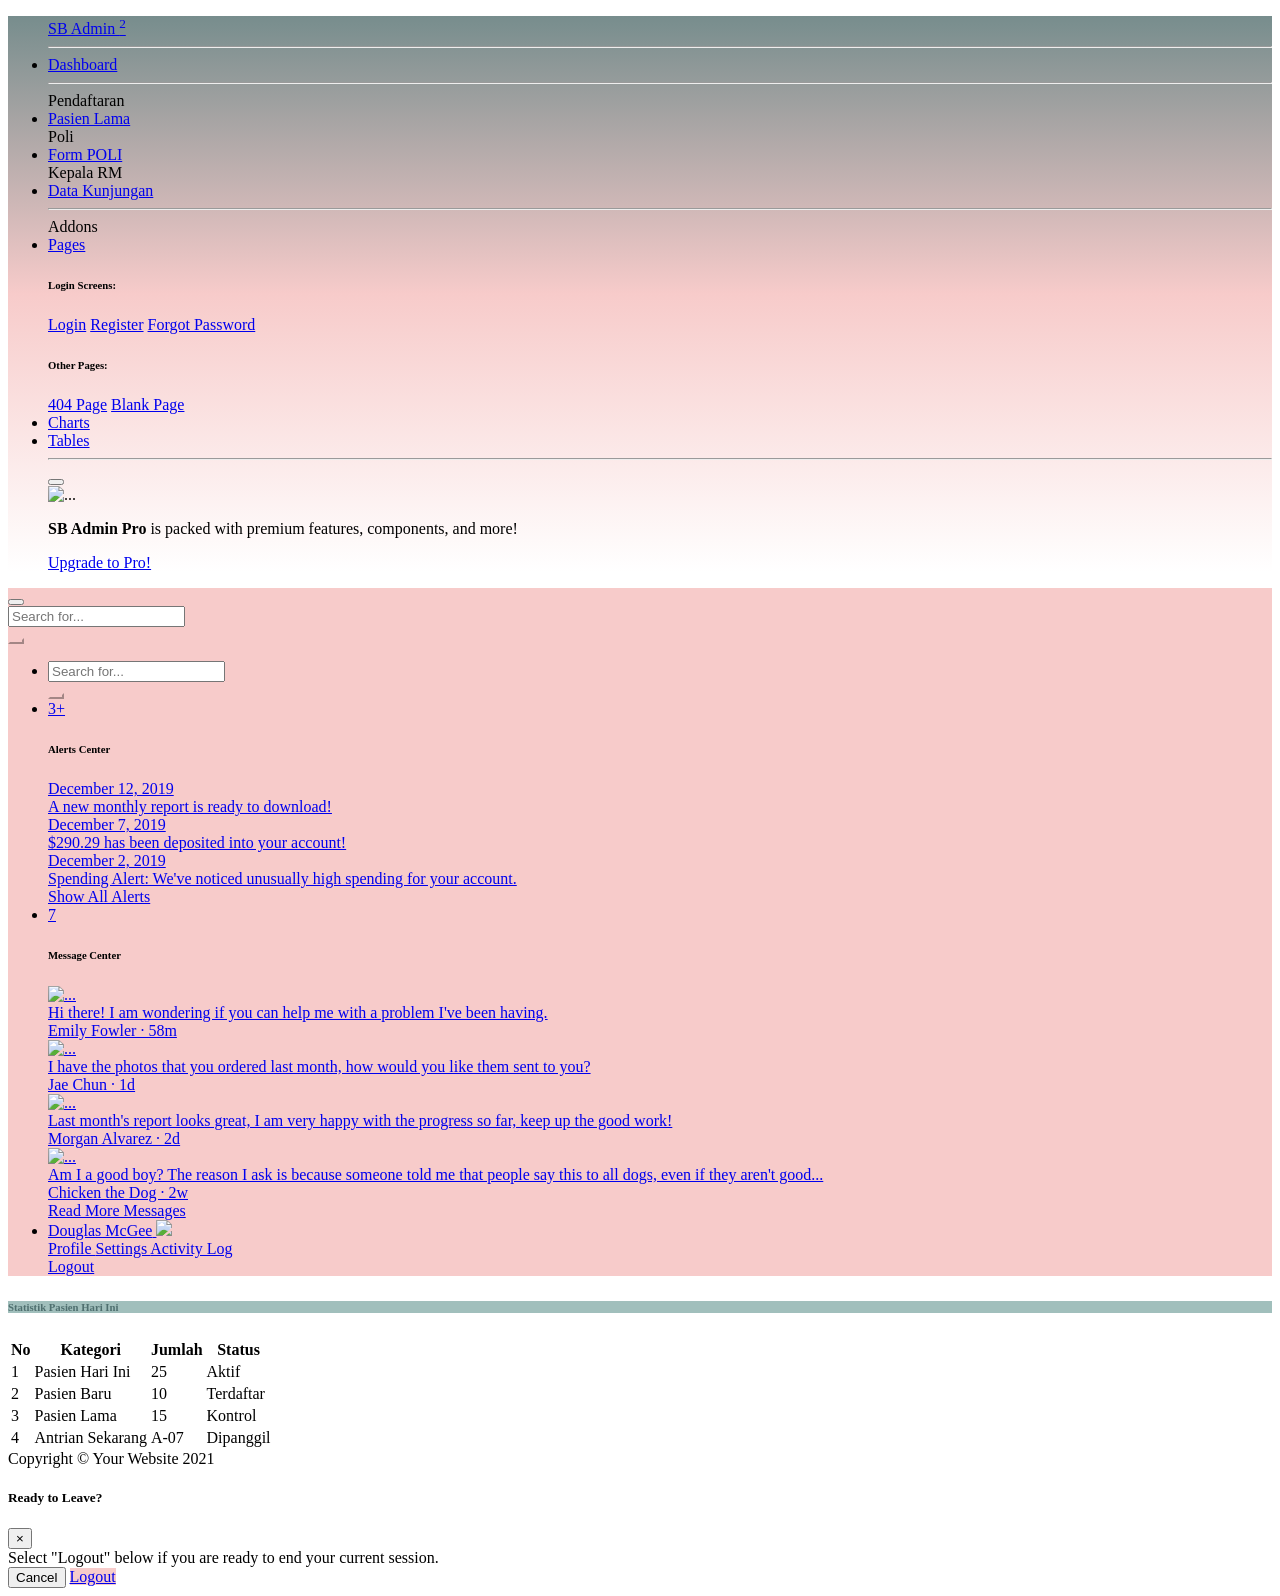
==== index.html @ d0c3888c "Create index.html" ====
<!DOCTYPE html>
<html lang="en">

<head>

    <meta charset="utf-8">
    <meta http-equiv="X-UA-Compatible" content="IE=edge">
    <meta name="viewport" content="width=device-width, initial-scale=1, shrink-to-fit=no">
    <meta name="description" content="">
    <meta name="author" content="">

    <title>SB Admin 2 - Dashboard</title>

    <!-- Custom fonts for this template-->
    <link href="vendor/fontawesome-free/css/all.min.css" rel="stylesheet" type="text/css">
    <link
        href="https://fonts.googleapis.com/css?family=Nunito:200,200i,300,300i,400,400i,600,600i,700,700i,800,800i,900,900i"
        rel="stylesheet">

    <!-- Custom styles for this template-->
    <link href="css/sb-admin-2.min.css" rel="stylesheet">

    <style>

/* SIDEBAR gradasi sama kayak login */
.sidebar {
  background: linear-gradient(180deg, #778d8d, #f7cbca, #FFFFFF) !important;
}

/* TOPBAR pink soft */
.topbar {
  background-color: #f7cbca !important;
}

/* CARD HEADER tosca muda */
.card-header {
  background-color: #a1bfbc !important;
  color: #4F6F6F;
}

/* BUTTON primary jadi pink */
.btn-primary {
  background-color: #f7cbca !important;
  border-color: #f7cbca !important;
}

/* Hover button */
.btn-primary:hover {
  background-color: #f3b6cf !important;
  border-color: #f3b6cf !important;
}

</style>

</head>


<body id="page-top">

    <!-- Page Wrapper -->
    <div id="wrapper">

        <!-- Sidebar -->
        <ul class="navbar-nav bg-gradient-primary sidebar sidebar-dark accordion" id="accordionSidebar">

            <!-- Sidebar - Brand -->
            <a class="sidebar-brand d-flex align-items-center justify-content-center" href="index.html">
                <div class="sidebar-brand-icon rotate-n-15">
                    <i class="fas fa-laugh-wink"></i>
                </div>
                <div class="sidebar-brand-text mx-3">SB Admin <sup>2</sup></div>
            </a>

            <!-- Divider -->
            <hr class="sidebar-divider my-0">

 
        <!-- Nav Item - Dashboard -->
        <li class="nav-item active">
          <a class="nav-link" href="index.html">
            <i class="fas fa-fw fa-tachometer-alt"></i>
            <span>Dashboard</span></a
          >
        </li>

        <!-- Divider -->
        <hr class="sidebar-divider" />

        <div class="sidebar-heading">Pendaftaran</div>

        <!-- Nav Item - Pendaftaram -->
        <li class="nav-item">
          <a class="nav-link" href="formpasienlama.html">
            <i class="fas fa-fw fa-chart-area"></i>
            <span>Pasien Lama</span></a
          >
        </li>

        <div class="sidebar-heading">Poli</div>

        <!-- Nav Item - Form Poli -->
        <li class="nav-item">
          <a class="nav-link" href="formpoli.html">
            <i class="fas fa-fw fa-chart-area"></i>
            <span>Form POLI</span></a
          >
        </li>

        <div class="sidebar-heading">Kepala RM</div>

        <!-- Nav Item - Data Kunjungan -->
        <li class="nav-item">
          <a class="nav-link" href="datakunjungan.html">
            <i class="fas fa-fw fa-chart-area"></i>
            <span>Data Kunjungan</span></a
          >
        </li>

        <!-- Divider -->
        <hr class="sidebar-divider" />

            <!-- Heading -->
            <div class="sidebar-heading">
                Addons
            </div>

            <!-- Nav Item - Pages Collapse Menu -->
            <li class="nav-item">
                <a class="nav-link collapsed" href="#" data-toggle="collapse" data-target="#collapsePages"
                    aria-expanded="true" aria-controls="collapsePages">
                    <i class="fas fa-fw fa-folder"></i>
                    <span>Pages</span>
                </a>
                <div id="collapsePages" class="collapse" aria-labelledby="headingPages" data-parent="#accordionSidebar">
                    <div class="bg-white py-2 collapse-inner rounded">
                        <h6 class="collapse-header">Login Screens:</h6>
                        <a class="collapse-item" href="login.html">Login</a>
                        <a class="collapse-item" href="register.html">Register</a>
                        <a class="collapse-item" href="forgot-password.html">Forgot Password</a>
                        <div class="collapse-divider"></div>
                        <h6 class="collapse-header">Other Pages:</h6>
                        <a class="collapse-item" href="404.html">404 Page</a>
                        <a class="collapse-item" href="blank.html">Blank Page</a>
                    </div>
                </div>
            </li>

            <!-- Nav Item - Charts -->
            <li class="nav-item">
                <a class="nav-link" href="charts.html">
                    <i class="fas fa-fw fa-chart-area"></i>
                    <span>Charts</span></a>
            </li>

            <!-- Nav Item - Tables -->
            <li class="nav-item">
                <a class="nav-link" href="tables.html">
                    <i class="fas fa-fw fa-table"></i>
                    <span>Tables</span></a>
            </li>

            <!-- Divider -->
            <hr class="sidebar-divider d-none d-md-block">

            <!-- Sidebar Toggler (Sidebar) -->
            <div class="text-center d-none d-md-inline">
                <button class="rounded-circle border-0" id="sidebarToggle"></button>
            </div>

            <!-- Sidebar Message -->
            <div class="sidebar-card d-none d-lg-flex">
                <img class="sidebar-card-illustration mb-2" src="img/undraw_rocket.svg" alt="...">
                <p class="text-center mb-2"><strong>SB Admin Pro</strong> is packed with premium features, components, and more!</p>
                <a class="btn btn-success btn-sm" href="https://startbootstrap.com/theme/sb-admin-pro">Upgrade to Pro!</a>
            </div>

        </ul>
        <!-- End of Sidebar -->

        <!-- Content Wrapper -->
        <div id="content-wrapper" class="d-flex flex-column">

            <!-- Main Content -->
            <div id="content">

                <!-- Topbar -->
                <nav class="navbar navbar-expand navbar-light bg-white topbar mb-4 static-top shadow">

                    <!-- Sidebar Toggle (Topbar) -->
                    <button id="sidebarToggleTop" class="btn btn-link d-md-none rounded-circle mr-3">
                        <i class="fa fa-bars"></i>
                    </button>

                    <!-- Topbar Search -->
                    <form
                        class="d-none d-sm-inline-block form-inline mr-auto ml-md-3 my-2 my-md-0 mw-100 navbar-search">
                        <div class="input-group">
                            <input type="text" class="form-control bg-light border-0 small" placeholder="Search for..."
                                aria-label="Search" aria-describedby="basic-addon2">
                            <div class="input-group-append">
                                <button class="btn btn-primary" type="button">
                                    <i class="fas fa-search fa-sm"></i>
                                </button>
                            </div>
                        </div>
                    </form>

                    <!-- Topbar Navbar -->
                    <ul class="navbar-nav ml-auto">

                        <!-- Nav Item - Search Dropdown (Visible Only XS) -->
                        <li class="nav-item dropdown no-arrow d-sm-none">
                            <a class="nav-link dropdown-toggle" href="#" id="searchDropdown" role="button"
                                data-toggle="dropdown" aria-haspopup="true" aria-expanded="false">
                                <i class="fas fa-search fa-fw"></i>
                            </a>
                            <!-- Dropdown - Messages -->
                            <div class="dropdown-menu dropdown-menu-right p-3 shadow animated--grow-in"
                                aria-labelledby="searchDropdown">
                                <form class="form-inline mr-auto w-100 navbar-search">
                                    <div class="input-group">
                                        <input type="text" class="form-control bg-light border-0 small"
                                            placeholder="Search for..." aria-label="Search"
                                            aria-describedby="basic-addon2">
                                        <div class="input-group-append">
                                            <button class="btn btn-primary" type="button">
                                                <i class="fas fa-search fa-sm"></i>
                                            </button>
                                        </div>
                                    </div>
                                </form>
                            </div>
                        </li>

                        <!-- Nav Item - Alerts -->
                        <li class="nav-item dropdown no-arrow mx-1">
                            <a class="nav-link dropdown-toggle" href="#" id="alertsDropdown" role="button"
                                data-toggle="dropdown" aria-haspopup="true" aria-expanded="false">
                                <i class="fas fa-bell fa-fw"></i>
                                <!-- Counter - Alerts -->
                                <span class="badge badge-danger badge-counter">3+</span>
                            </a>
                            <!-- Dropdown - Alerts -->
                            <div class="dropdown-list dropdown-menu dropdown-menu-right shadow animated--grow-in"
                                aria-labelledby="alertsDropdown">
                                <h6 class="dropdown-header">
                                    Alerts Center
                                </h6>
                                <a class="dropdown-item d-flex align-items-center" href="#">
                                    <div class="mr-3">
                                        <div class="icon-circle bg-primary">
                                            <i class="fas fa-file-alt text-white"></i>
                                        </div>
                                    </div>
                                    <div>
                                        <div class="small text-gray-500">December 12, 2019</div>
                                        <span class="font-weight-bold">A new monthly report is ready to download!</span>
                                    </div>
                                </a>
                                <a class="dropdown-item d-flex align-items-center" href="#">
                                    <div class="mr-3">
                                        <div class="icon-circle bg-success">
                                            <i class="fas fa-donate text-white"></i>
                                        </div>
                                    </div>
                                    <div>
                                        <div class="small text-gray-500">December 7, 2019</div>
                                        $290.29 has been deposited into your account!
                                    </div>
                                </a>
                                <a class="dropdown-item d-flex align-items-center" href="#">
                                    <div class="mr-3">
                                        <div class="icon-circle bg-warning">
                                            <i class="fas fa-exclamation-triangle text-white"></i>
                                        </div>
                                    </div>
                                    <div>
                                        <div class="small text-gray-500">December 2, 2019</div>
                                        Spending Alert: We've noticed unusually high spending for your account.
                                    </div>
                                </a>
                                <a class="dropdown-item text-center small text-gray-500" href="#">Show All Alerts</a>
                            </div>
                        </li>

                        <!-- Nav Item - Messages -->
                        <li class="nav-item dropdown no-arrow mx-1">
                            <a class="nav-link dropdown-toggle" href="#" id="messagesDropdown" role="button"
                                data-toggle="dropdown" aria-haspopup="true" aria-expanded="false">
                                <i class="fas fa-envelope fa-fw"></i>
                                <!-- Counter - Messages -->
                                <span class="badge badge-danger badge-counter">7</span>
                            </a>
                            <!-- Dropdown - Messages -->
                            <div class="dropdown-list dropdown-menu dropdown-menu-right shadow animated--grow-in"
                                aria-labelledby="messagesDropdown">
                                <h6 class="dropdown-header">
                                    Message Center
                                </h6>
                                <a class="dropdown-item d-flex align-items-center" href="#">
                                    <div class="dropdown-list-image mr-3">
                                        <img class="rounded-circle" src="img/undraw_profile_1.svg"
                                            alt="...">
                                        <div class="status-indicator bg-success"></div>
                                    </div>
                                    <div class="font-weight-bold">
                                        <div class="text-truncate">Hi there! I am wondering if you can help me with a
                                            problem I've been having.</div>
                                        <div class="small text-gray-500">Emily Fowler · 58m</div>
                                    </div>
                                </a>
                                <a class="dropdown-item d-flex align-items-center" href="#">
                                    <div class="dropdown-list-image mr-3">
                                        <img class="rounded-circle" src="img/undraw_profile_2.svg"
                                            alt="...">
                                        <div class="status-indicator"></div>
                                    </div>
                                    <div>
                                        <div class="text-truncate">I have the photos that you ordered last month, how
                                            would you like them sent to you?</div>
                                        <div class="small text-gray-500">Jae Chun · 1d</div>
                                    </div>
                                </a>
                                <a class="dropdown-item d-flex align-items-center" href="#">
                                    <div class="dropdown-list-image mr-3">
                                        <img class="rounded-circle" src="img/undraw_profile_3.svg"
                                            alt="...">
                                        <div class="status-indicator bg-warning"></div>
                                    </div>
                                    <div>
                                        <div class="text-truncate">Last month's report looks great, I am very happy with
                                            the progress so far, keep up the good work!</div>
                                        <div class="small text-gray-500">Morgan Alvarez · 2d</div>
                                    </div>
                                </a>
                                <a class="dropdown-item d-flex align-items-center" href="#">
                                    <div class="dropdown-list-image mr-3">
                                        <img class="rounded-circle" src="https://source.unsplash.com/Mv9hjnEUHR4/60x60"
                                            alt="...">
                                        <div class="status-indicator bg-success"></div>
                                    </div>
                                    <div>
                                        <div class="text-truncate">Am I a good boy? The reason I ask is because someone
                                            told me that people say this to all dogs, even if they aren't good...</div>
                                        <div class="small text-gray-500">Chicken the Dog · 2w</div>
                                    </div>
                                </a>
                                <a class="dropdown-item text-center small text-gray-500" href="#">Read More Messages</a>
                            </div>
                        </li>

                        <div class="topbar-divider d-none d-sm-block"></div>

                        <!-- Nav Item - User Information -->
                        <li class="nav-item dropdown no-arrow">
                            <a class="nav-link dropdown-toggle" href="#" id="userDropdown" role="button"
                                data-toggle="dropdown" aria-haspopup="true" aria-expanded="false">
                                <span class="mr-2 d-none d-lg-inline text-gray-600 small">Douglas McGee</span>
                                <img class="img-profile rounded-circle"
                                    src="img/undraw_profile.svg">
                            </a>
                            <!-- Dropdown - User Information -->
                            <div class="dropdown-menu dropdown-menu-right shadow animated--grow-in"
                                aria-labelledby="userDropdown">
                                <a class="dropdown-item" href="#">
                                    <i class="fas fa-user fa-sm fa-fw mr-2 text-gray-400"></i>
                                    Profile
                                </a>
                                <a class="dropdown-item" href="#">
                                    <i class="fas fa-cogs fa-sm fa-fw mr-2 text-gray-400"></i>
                                    Settings
                                </a>
                                <a class="dropdown-item" href="#">
                                    <i class="fas fa-list fa-sm fa-fw mr-2 text-gray-400"></i>
                                    Activity Log
                                </a>
                                <div class="dropdown-divider"></div>
                                <a class="dropdown-item" href="#" data-toggle="modal" data-target="#logoutModal">
                                    <i class="fas fa-sign-out-alt fa-sm fa-fw mr-2 text-gray-400"></i>
                                    Logout
                                </a>
                            </div>
                        </li>

                    </ul>

                </nav>
                <!-- End of Topbar -->

                <!-- Begin Page Content -->
                <div class="container-fluid">

                    <div class="card shadow mb-4">
    <div class="card-header py-3">
        <h6 class="m-0 font-weight-bold text-primary">
            Statistik Pasien Hari Ini
        </h6>
    </div>

    <div class="card-body">
        <div class="table-responsive">
            <table class="table table-bordered text-center">
                <thead class="thead-light">
                    <tr>
                        <th>No</th>
                        <th>Kategori</th>
                        <th>Jumlah</th>
                        <th>Status</th>
                    </tr>
                </thead>

                <tbody>
                    <tr>
                        <td>1</td>
                        <td>Pasien Hari Ini</td>
                        <td>25</td>
                        <td><span class="badge badge-info">Aktif</span></td>
                    </tr>
                    <tr>
                        <td>2</td>
                        <td>Pasien Baru</td>
                        <td>10</td>
                        <td><span class="badge badge-success">Terdaftar</span></td>
                    </tr>
                    <tr>
                        <td>3</td>
                        <td>Pasien Lama</td>
                        <td>15</td>
                        <td><span class="badge badge-secondary">Kontrol</span></td>
                    </tr>
                    <tr>
                        <td>4</td>
                        <td>Antrian Sekarang</td>
                        <td>A-07</td>
                        <td><span class="badge badge-warning">Dipanggil</span></td>
                    </tr>
                </tbody>
            </table>
        </div>
    </div>
</div>
        </div>

            <!-- Footer -->
            <footer class="sticky-footer bg-white">
                <div class="container my-auto">
                    <div class="copyright text-center my-auto">
                        <span>Copyright &copy; Your Website 2021</span>
                    </div>
                </div>
            </footer>
            <!-- End of Footer -->

        </div>
        <!-- End of Content Wrapper -->

    </div>
    <!-- End of Page Wrapper -->

    <!-- Scroll to Top Button-->
    <a class="scroll-to-top rounded" href="#page-top">
        <i class="fas fa-angle-up"></i>
    </a>

    <!-- Logout Modal-->
    <div class="modal fade" id="logoutModal" tabindex="-1" role="dialog" aria-labelledby="exampleModalLabel"
        aria-hidden="true">
        <div class="modal-dialog" role="document">
            <div class="modal-content">
                <div class="modal-header">
                    <h5 class="modal-title" id="exampleModalLabel">Ready to Leave?</h5>
                    <button class="close" type="button" data-dismiss="modal" aria-label="Close">
                        <span aria-hidden="true">×</span>
                    </button>
                </div>
                <div class="modal-body">Select "Logout" below if you are ready to end your current session.</div>
                <div class="modal-footer">
                    <button class="btn btn-secondary" type="button" data-dismiss="modal">Cancel</button>
                    <a class="btn btn-primary" href="login.html">Logout</a>
                </div>
            </div>
        </div>
    </div>

    <!-- Bootstrap core JavaScript-->
    <script src="vendor/jquery/jquery.min.js"></script>
    <script src="vendor/bootstrap/js/bootstrap.bundle.min.js"></script>

    <!-- Core plugin JavaScript-->
    <script src="vendor/jquery-easing/jquery.easing.min.js"></script>

    <!-- Custom scripts for all pages-->
    <script src="js/sb-admin-2.min.js"></script>

    <!-- Page level plugins -->
    <script src="vendor/chart.js/Chart.min.js"></script>

    <!-- Page level custom scripts -->
    <script src="js/demo/chart-area-demo.js"></script>
    <script src="js/demo/chart-pie-demo.js"></script>

</body>

</html>
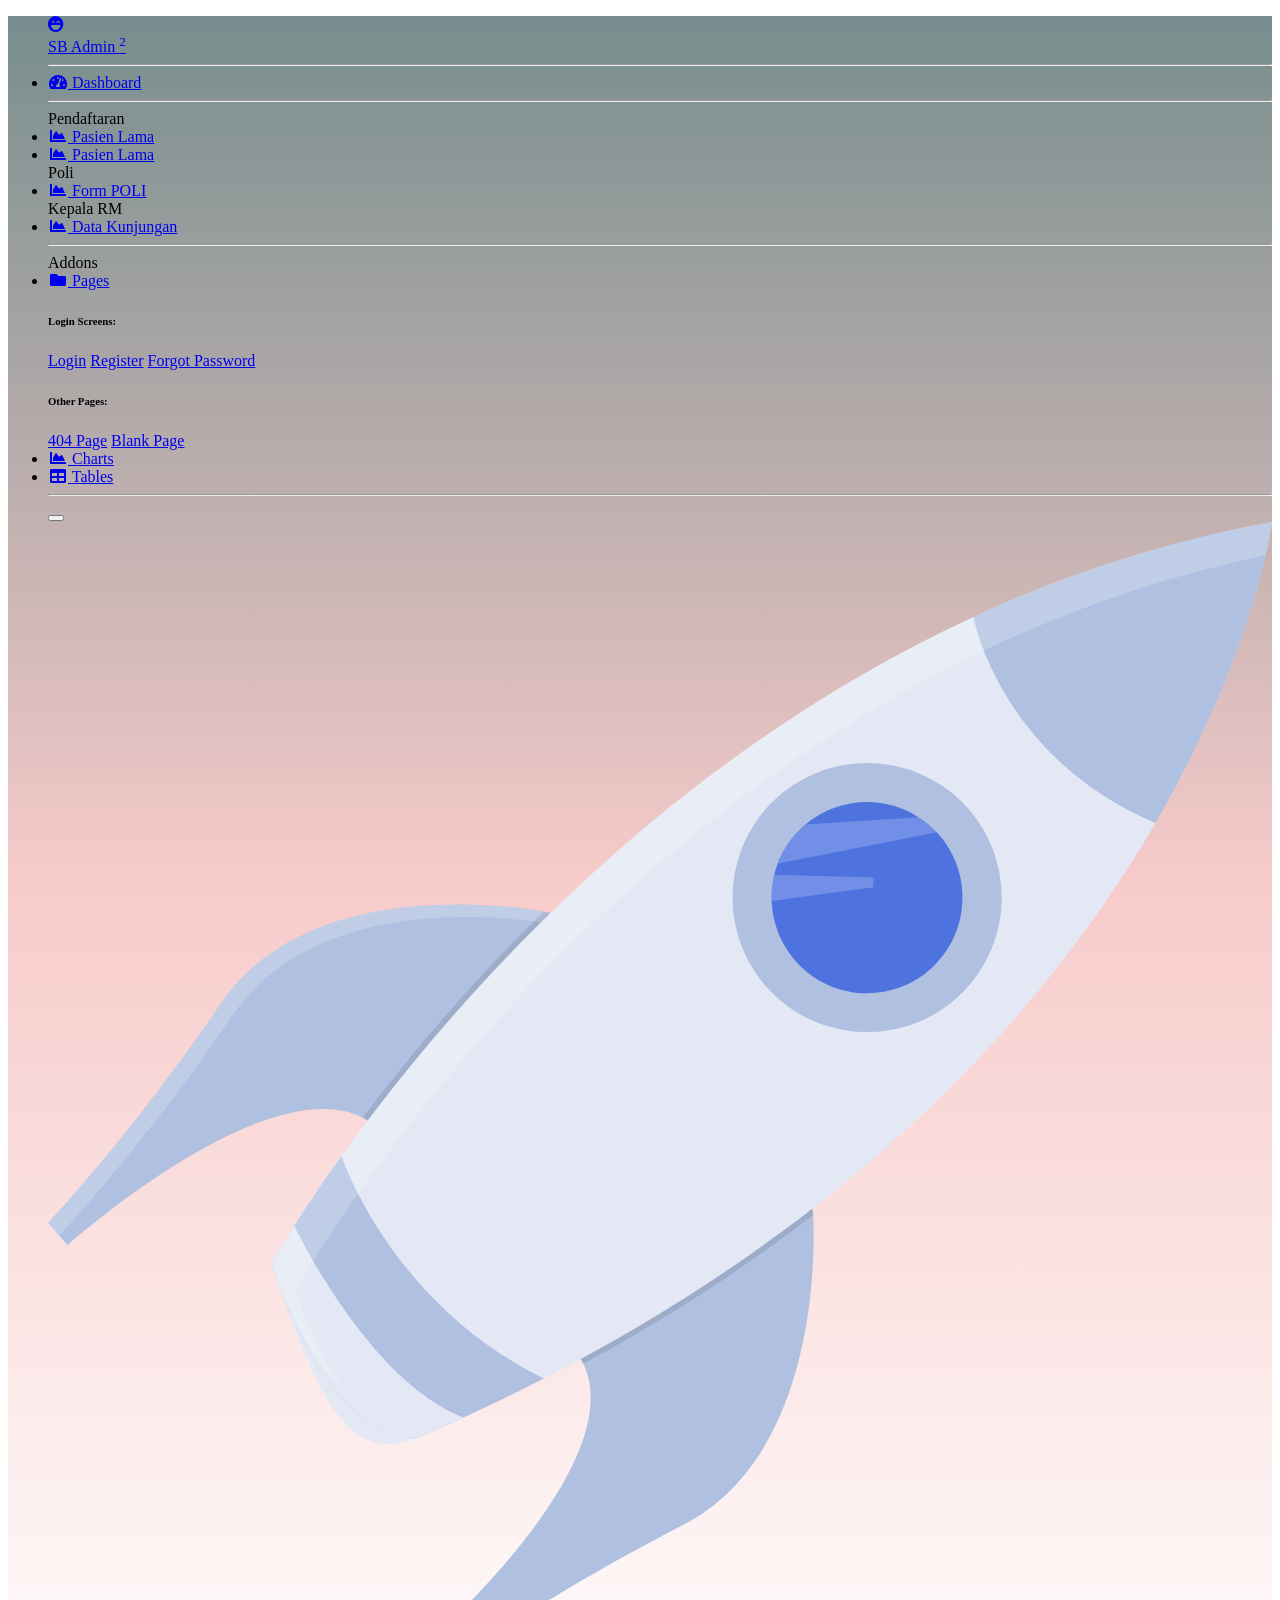
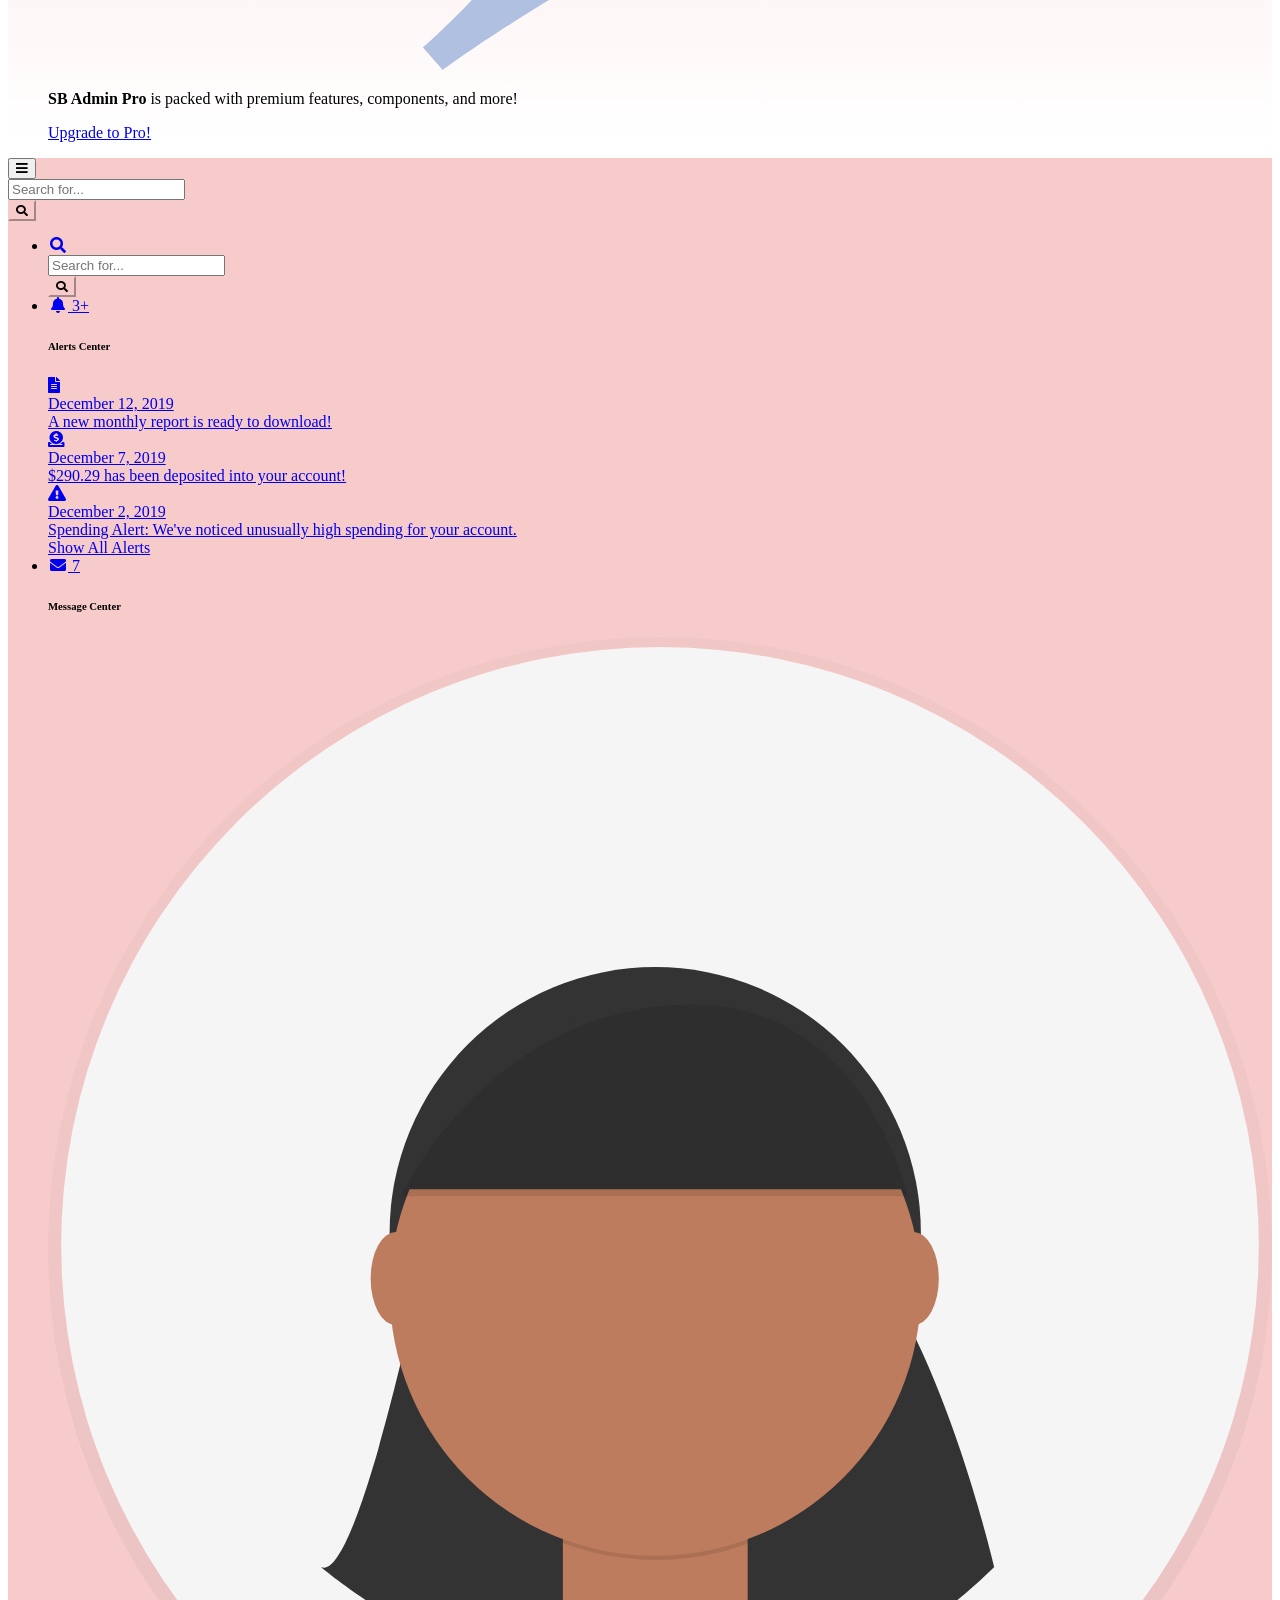
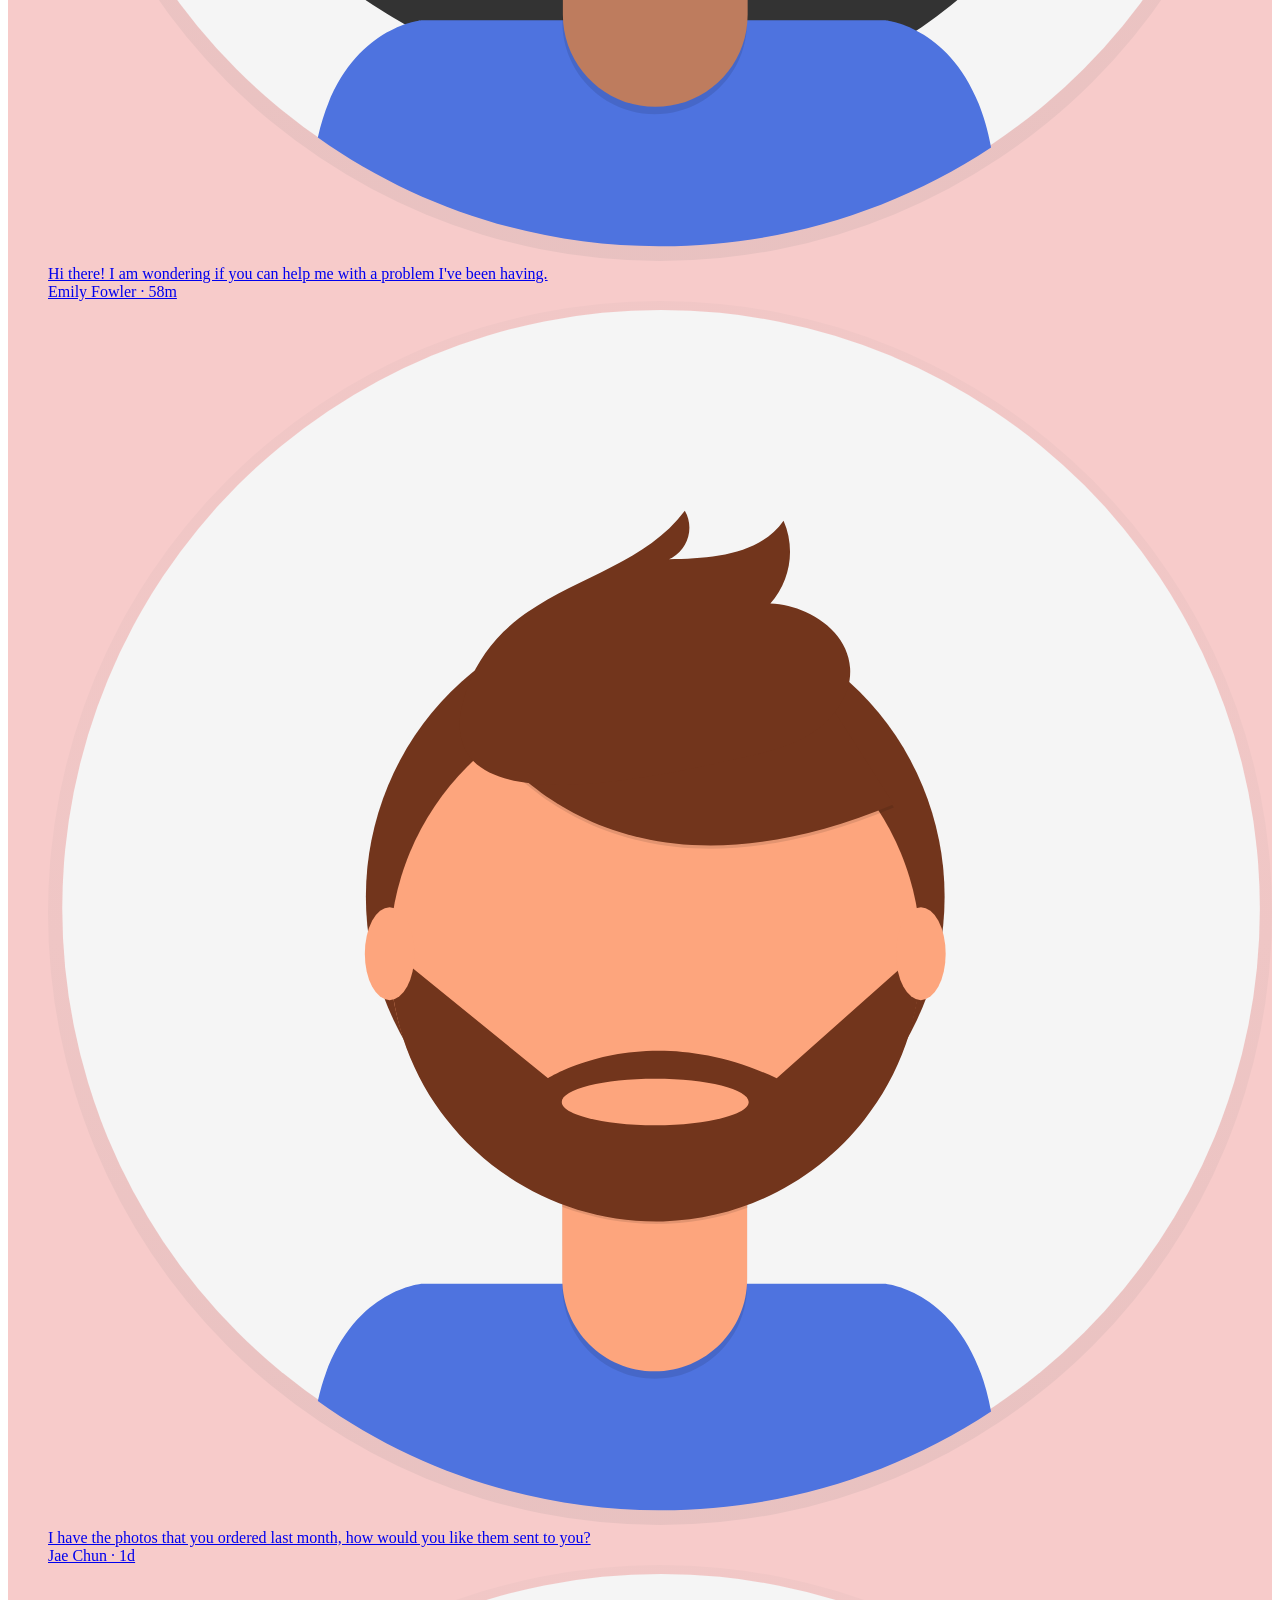
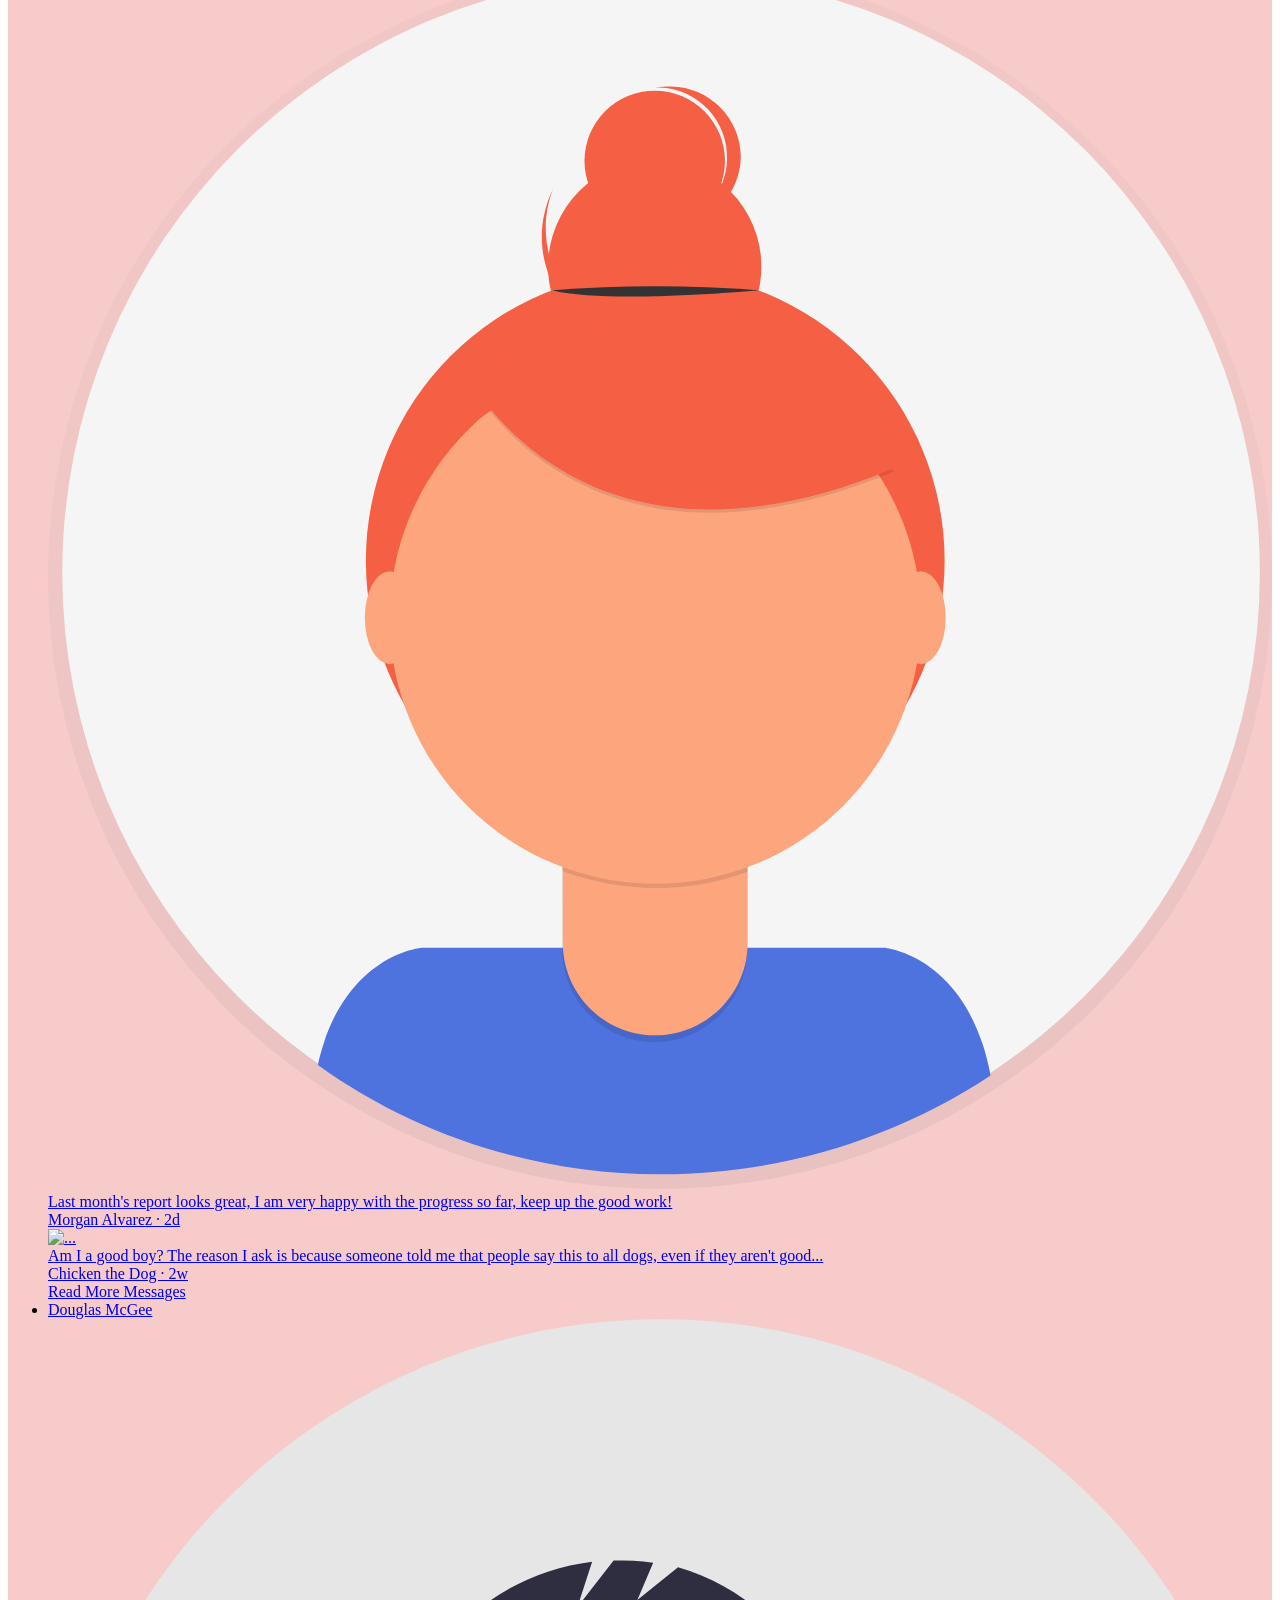
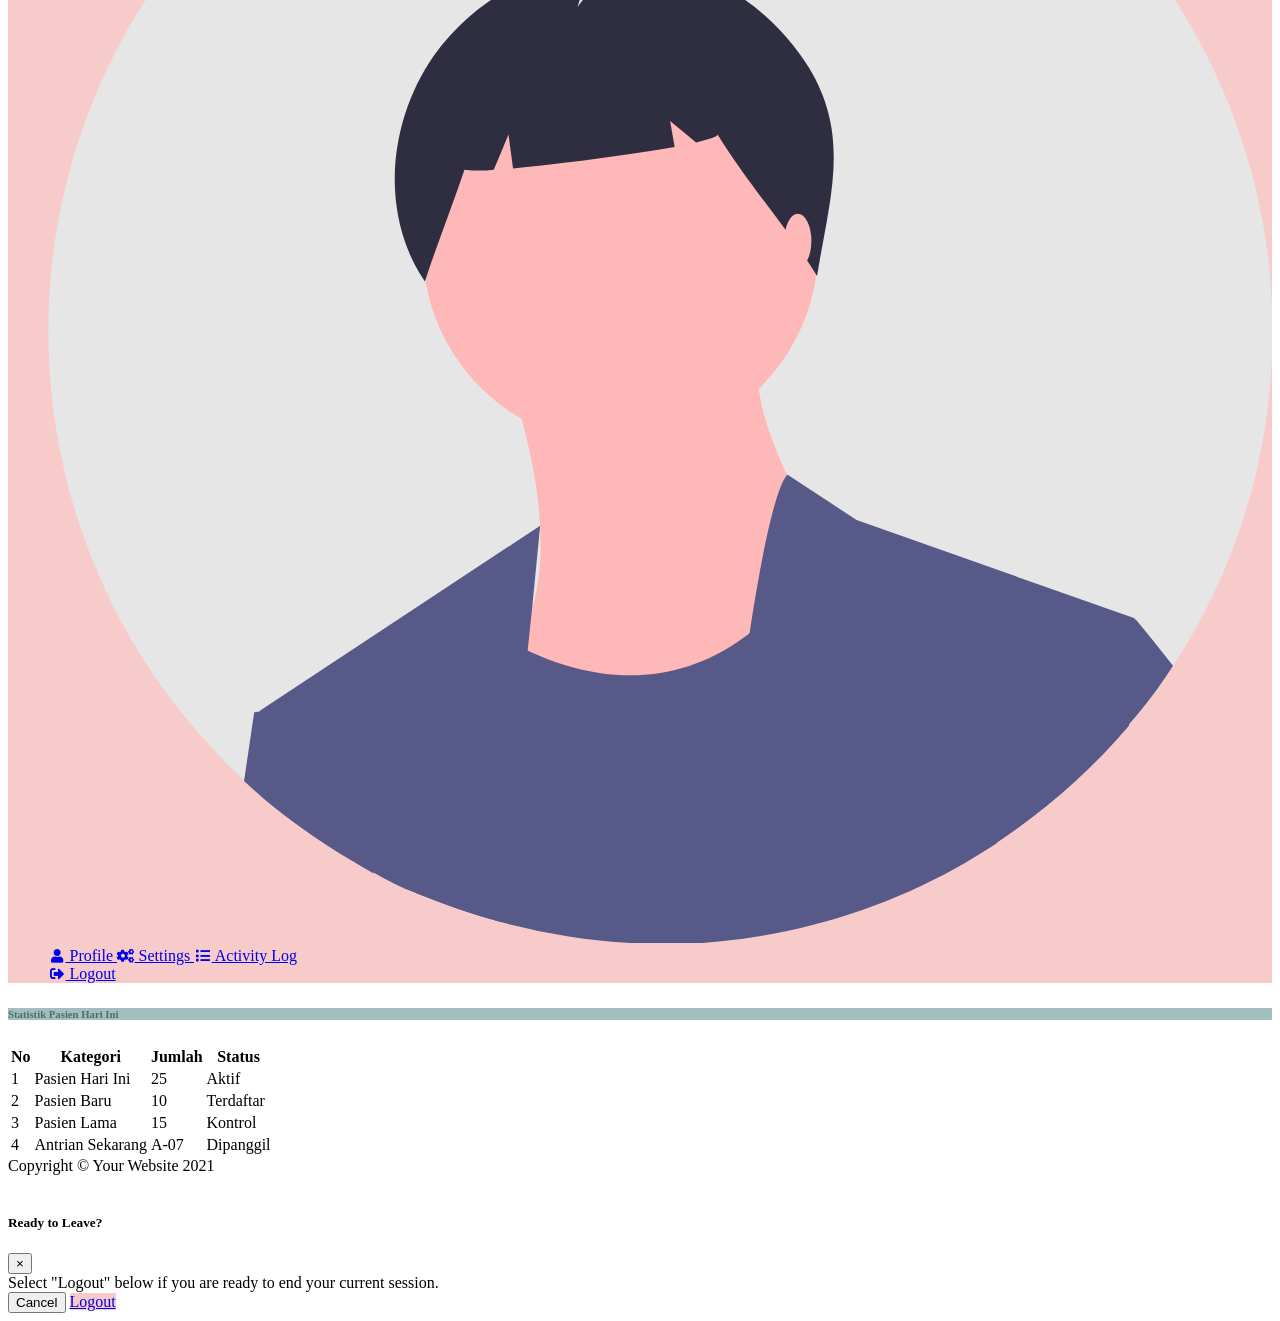
==== commit e1162f41: "hospicare full" ====
--- a/index.html
+++ b/index.html
@@ -17,14 +17,14 @@
         href="https://fonts.googleapis.com/css?family=Nunito:200,200i,300,300i,400,400i,600,600i,700,700i,800,800i,900,900i"
         rel="stylesheet">
 
-    <!-- Custom styles for this template-->
+<!-- Custom styles for this template-->    
     <link href="css/sb-admin-2.min.css" rel="stylesheet">
 
     <style>
 
 /* SIDEBAR gradasi sama kayak login */
 .sidebar {
-  background: linear-gradient(180deg, #778d8d, #f7cbca, #FFFFFF) !important;
+background: linear-gradient(180deg, #778d8d, #f7cbca, #FFFFFF) !important;
 }
 
 /* TOPBAR pink soft */
@@ -87,6 +87,13 @@
         <hr class="sidebar-divider" />
 
         <div class="sidebar-heading">Pendaftaran</div>
+
+        <li class="nav-item">
+          <a class="nav-link" href="formpasienbaru.html">
+            <i class="fas fa-fw fa-chart-area"></i>
+            <span>Pasien Lama</span></a
+          >
+        </li>
 
         <!-- Nav Item - Pendaftaram -->
         <li class="nav-item">
